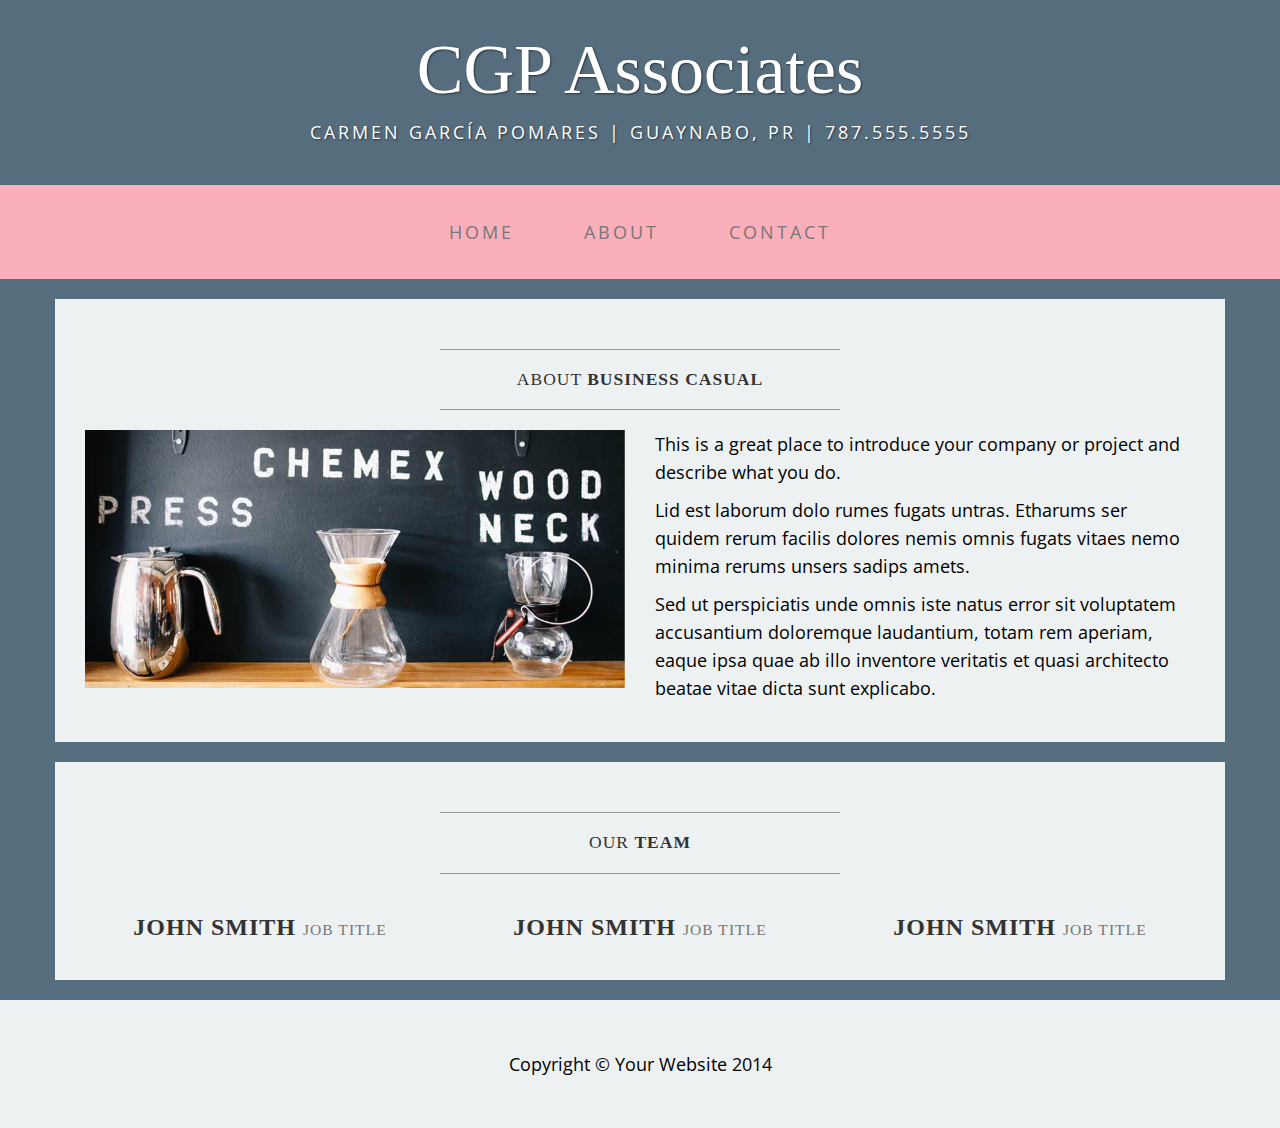
==== about.html @ 4ddc14a3 "initial commit" ====
<!DOCTYPE html>
<html lang="en">

<head>

    <meta charset="utf-8">
    <meta http-equiv="X-UA-Compatible" content="IE=edge">
    <meta name="viewport" content="width=device-width, initial-scale=1">
    <meta name="description" content="">
    <meta name="author" content="">

    <title>About - Business Casual - Start Bootstrap Theme</title>

    <!-- Bootstrap Core CSS -->
    <link href="css/bootstrap.min.css" rel="stylesheet">

    <!-- Custom CSS -->
    <link href="css/business-casual.css" rel="stylesheet">

    <!-- Fonts -->
    <link href="http://fonts.googleapis.com/css?family=Open+Sans:300italic,400italic,600italic,700italic,800italic,400,300,600,700,800" rel="stylesheet" type="text/css">
    <link href="http://fonts.googleapis.com/css?family=Josefin+Slab:100,300,400,600,700,100italic,300italic,400italic,600italic,700italic" rel="stylesheet" type="text/css">

    <!-- HTML5 Shim and Respond.js IE8 support of HTML5 elements and media queries -->
    <!-- WARNING: Respond.js doesn't work if you view the page via file:// -->
    <!--[if lt IE 9]>
        <script src="https://oss.maxcdn.com/libs/html5shiv/3.7.0/html5shiv.js"></script>
        <script src="https://oss.maxcdn.com/libs/respond.js/1.4.2/respond.min.js"></script>
    <![endif]-->

</head>

<body>

    <div class="brand">CGP Associates</div>
    <div class="address-bar"> Carmen García Pomares | Guaynabo, PR | 787.555.5555</div>

    <!-- Navigation -->
    <nav class="navbar navbar-default" role="navigation">
        <div class="container">
            <!-- Brand and toggle get grouped for better mobile display -->
            <div class="navbar-header">
                <button type="button" class="navbar-toggle" data-toggle="collapse" data-target="#bs-example-navbar-collapse-1">
                    <span class="sr-only">Toggle navigation</span>
                    <span class="icon-bar"></span>
                    <span class="icon-bar"></span>
                    <span class="icon-bar"></span>
                </button>
                <!-- navbar-brand is hidden on larger screens, but visible when the menu is collapsed -->
                <a class="navbar-brand" href="index.html">Business Casual</a>
            </div>
            <!-- Collect the nav links, forms, and other content for toggling -->
            <div class="collapse navbar-collapse" id="bs-example-navbar-collapse-1">
                <ul class="nav navbar-nav">
                    <li>
                        <a href="index.html">Home</a>
                    </li>
                    <li>
                        <a href="about.html">About</a>
                    </li>
                    <li>
                        <a href="contact.html">Contact</a>
                    </li>
                </ul>
            </div>
            <!-- /.navbar-collapse -->
        </div>
        <!-- /.container -->
    </nav>

    <div class="container">

        <div class="row">
            <div class="box">
                <div class="col-lg-12">
                    <hr>
                    <h2 class="intro-text text-center">About
                        <strong>business casual</strong>
                    </h2>
                    <hr>
                </div>
                <div class="col-md-6">
                    <img class="img-responsive img-border-left" src="img/slide-2.jpg" alt="">
                </div>
                <div class="col-md-6">
                    <p>This is a great place to introduce your company or project and describe what you do.</p>
                    <p>Lid est laborum dolo rumes fugats untras. Etharums ser quidem rerum facilis dolores nemis omnis fugats vitaes nemo minima rerums unsers sadips amets.</p>
                    <p>Sed ut perspiciatis unde omnis iste natus error sit voluptatem accusantium doloremque laudantium, totam rem aperiam, eaque ipsa quae ab illo inventore veritatis et quasi architecto beatae vitae dicta sunt explicabo.</p>
                </div>
                <div class="clearfix"></div>
            </div>
        </div>

        <div class="row">
            <div class="box">
                <div class="col-lg-12">
                    <hr>
                    <h2 class="intro-text text-center">Our
                        <strong>Team</strong>
                    </h2>
                    <hr>
                </div>
                <div class="col-sm-4 text-center">
                    <img class="img-responsive" src="http://placehold.it/750x450" alt="">
                    <h3>John Smith
                        <small>Job Title</small>
                    </h3>
                </div>
                <div class="col-sm-4 text-center">
                    <img class="img-responsive" src="http://placehold.it/750x450" alt="">
                    <h3>John Smith
                        <small>Job Title</small>
                    </h3>
                </div>
                <div class="col-sm-4 text-center">
                    <img class="img-responsive" src="http://placehold.it/750x450" alt="">
                    <h3>John Smith
                        <small>Job Title</small>
                    </h3>
                </div>
                <div class="clearfix"></div>
            </div>
        </div>

    </div>
    <!-- /.container -->

    <footer>
        <div class="container">
            <div class="row">
                <div class="col-lg-12 text-center">
                    <p>Copyright &copy; Your Website 2014</p>
                </div>
            </div>
        </div>
    </footer>

    <!-- jQuery -->
    <script src="js/jquery.js"></script>

    <!-- Bootstrap Core JavaScript -->
    <script src="js/bootstrap.min.js"></script>

</body>

</html>
---- css/business-casual.css ----
/*!
 * Start Bootstrap - Business Casual Bootstrap Theme (http://startbootstrap.com)
 * Code licensed under the Apache License v2.0.
 * For details, see http://www.apache.org/licenses/LICENSE-2.0.
 */

body {
    font-family: "Open Sans","Helvetica Neue",Helvetica,Arial,sans-serif;
    /*background: url('../img/bg.jpg') no-repeat center center fixed;*/
    background-color: #566D7E;
    -webkit-background-size: cover;
    -moz-background-size: cover;
    background-size: cover;
    -o-background-size: cover;
}

h1,
h2,
h3,
h4,
h5,
h6 {
    text-transform: uppercase;
    font-family: "Merriweather";
    font-weight: 700;
    letter-spacing: 1px;
}

p {
    font-size: 1.25em;
    line-height: 1.6;
    color: #000;
}

hr {
    max-width: 400px;
    border-color: #999999;
}

.brand,
.address-bar {
    display: none;
}

.navbar-brand {
    text-transform: uppercase;
    font-weight: 900;
    letter-spacing: 2px;
}

.navbar-nav {
    text-transform: uppercase;
    font-weight: 400;
    letter-spacing: 3px;
}

.img-full {
    min-width: 100%;
}

.brand-before,
.brand-name {
    text-transform: capitalize;
}

.brand-before {
    margin: 15px 0;
}

.brand-name {
    margin: 0;
    font-size: 4em;
}

.tagline-divider {
    margin: 15px auto 3px;
    max-width: 250px;
    border-color: #999999;
}

.box {
    margin-bottom: 20px;
    padding: 30px 15px;
    background: #fff;
    background: rgba(255,255,255,0.9);
}

.intro-text {
    text-transform: uppercase;
    font-size: 1.25em;
    font-weight: 400;
    letter-spacing: 1px;
}

.img-border {
    float: none;
    margin: 0 auto 0;
    border: #999999 solid 1px;
}

.img-left {
    float: none;
    margin: 0 auto 0;
}

footer {
    background: #fff;
    background: rgba(255,255,255,0.9);
}

footer p {
    margin: 0;
    padding: 50px 0;
}

@media screen and (min-width:768px) {
    .brand {
        display: inherit;
        margin: 0;
        padding: 30px 0 10px;
        text-align: center;
        text-shadow: 1px 1px 2px rgba(0,0,0,0.5);
        font-family: "Merriweather";
        font-size: 5em;
        font-weight: 300;
        line-height: normal;
        color: #fff;
    }

    .top-divider {
        margin-top: 0;
    }

    .img-left {
        float: left;
        margin-right: 25px;
    }

    .address-bar {
        display: inherit;
        margin: 0;
        padding: 0 0 40px;
        text-align: center;
        text-shadow: 1px 1px 2px rgba(0,0,0,0.5);
        text-transform: uppercase;
        font-size: 1.25em;
        font-weight: 400;
        letter-spacing: 3px;
        color: #fff;
    }

    .navbar {
        /*background: #F9A7B0;*/
        border-radius: 0;
    }

    .navbar-header {
        /*background: #F9A7B0;*/
        display: none;
    }

    .navbar {
        background: #F9A7B0;
        min-height: 0;
    }

    .navbar-default {
        border: none;
        background: #FAAFBA;
        /*background: #fff;
        background: rgba(255,255,255,0.9);*/
    }

    .nav>li>a {
        padding: 35px;
    }

    .navbar-nav>li>a {
        line-height: normal;
    }

    .navbar-nav {
        display: table;
        float: none;
        margin: 0 auto;
        table-layout: fixed;
        font-size: 1.25em;
    }
}

@media screen and (min-width:1200px) {
    .box:after {
        content: '';
        display: table;
        clear: both;
    }
}
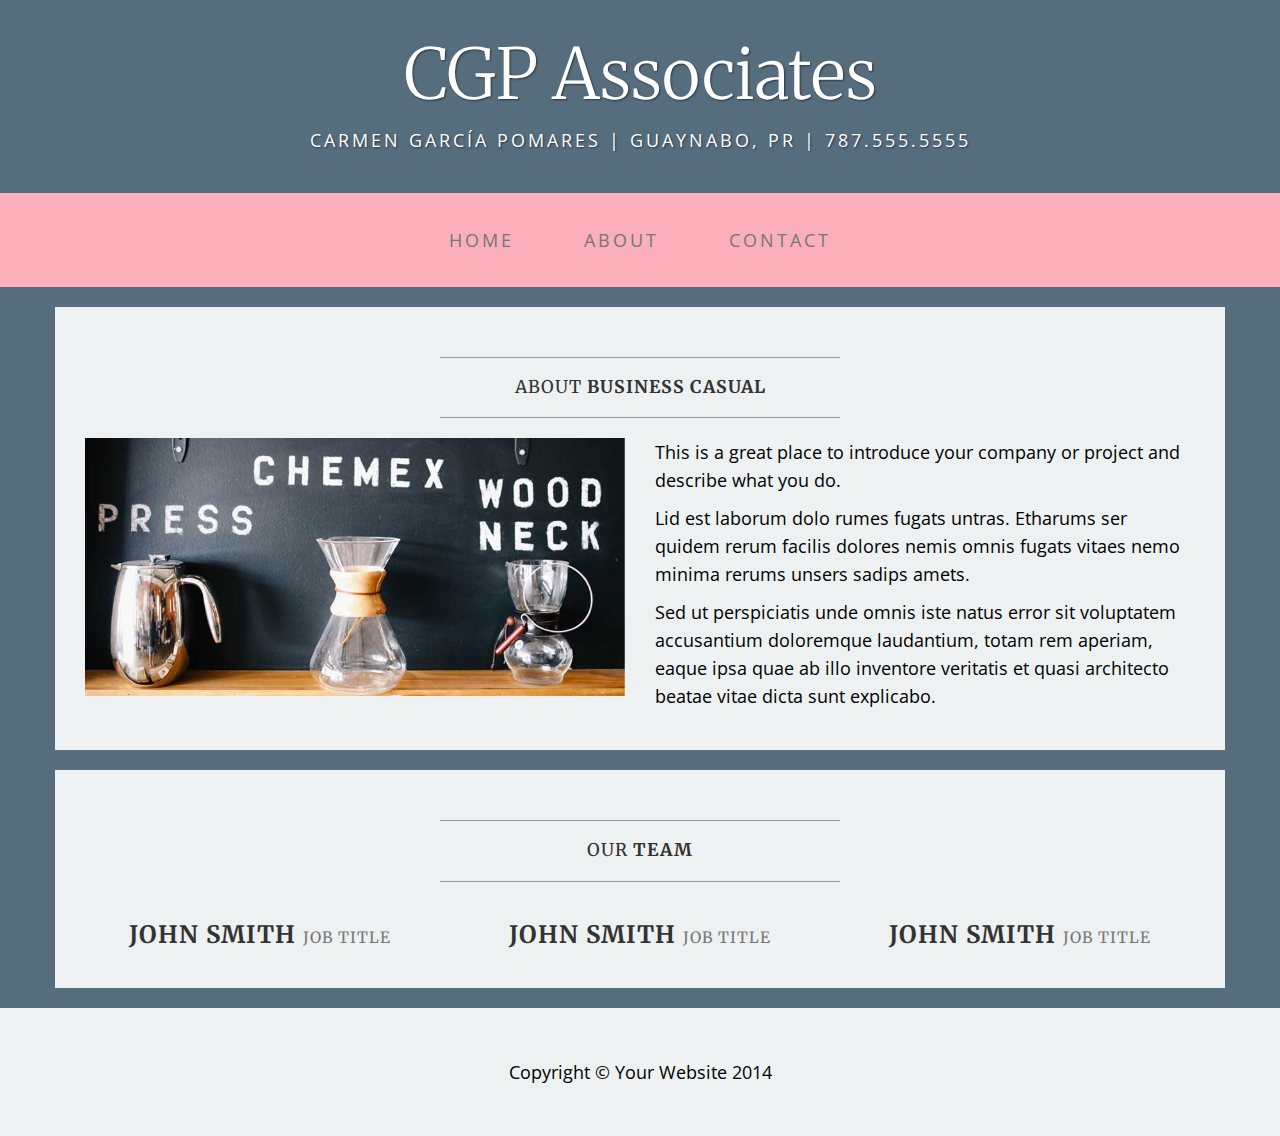
==== commit 8c4249ab: "make formatting more consistent across pages" ====
--- a/about.html
+++ b/about.html
@@ -19,7 +19,7 @@
 
     <!-- Fonts -->
     <link href="http://fonts.googleapis.com/css?family=Open+Sans:300italic,400italic,600italic,700italic,800italic,400,300,600,700,800" rel="stylesheet" type="text/css">
-    <link href="http://fonts.googleapis.com/css?family=Josefin+Slab:100,300,400,600,700,100italic,300italic,400italic,600italic,700italic" rel="stylesheet" type="text/css">
+    <link href='https://fonts.googleapis.com/css?family=Merriweather:400,300,300italic,700,400italic,700italic,900,900italic' rel='stylesheet' type='text/css'>
 
     <!-- HTML5 Shim and Respond.js IE8 support of HTML5 elements and media queries -->
     <!-- WARNING: Respond.js doesn't work if you view the page via file:// -->
@@ -33,7 +33,7 @@
 <body>
 
     <div class="brand">CGP Associates</div>
-    <div class="address-bar"> Carmen García Pomares | Guaynabo, PR | 787.555.5555</div>
+    <div class="address-bar">Carmen García Pomares | Guaynabo, PR | 787.555.5555</div>
 
     <!-- Navigation -->
     <nav class="navbar navbar-default" role="navigation">
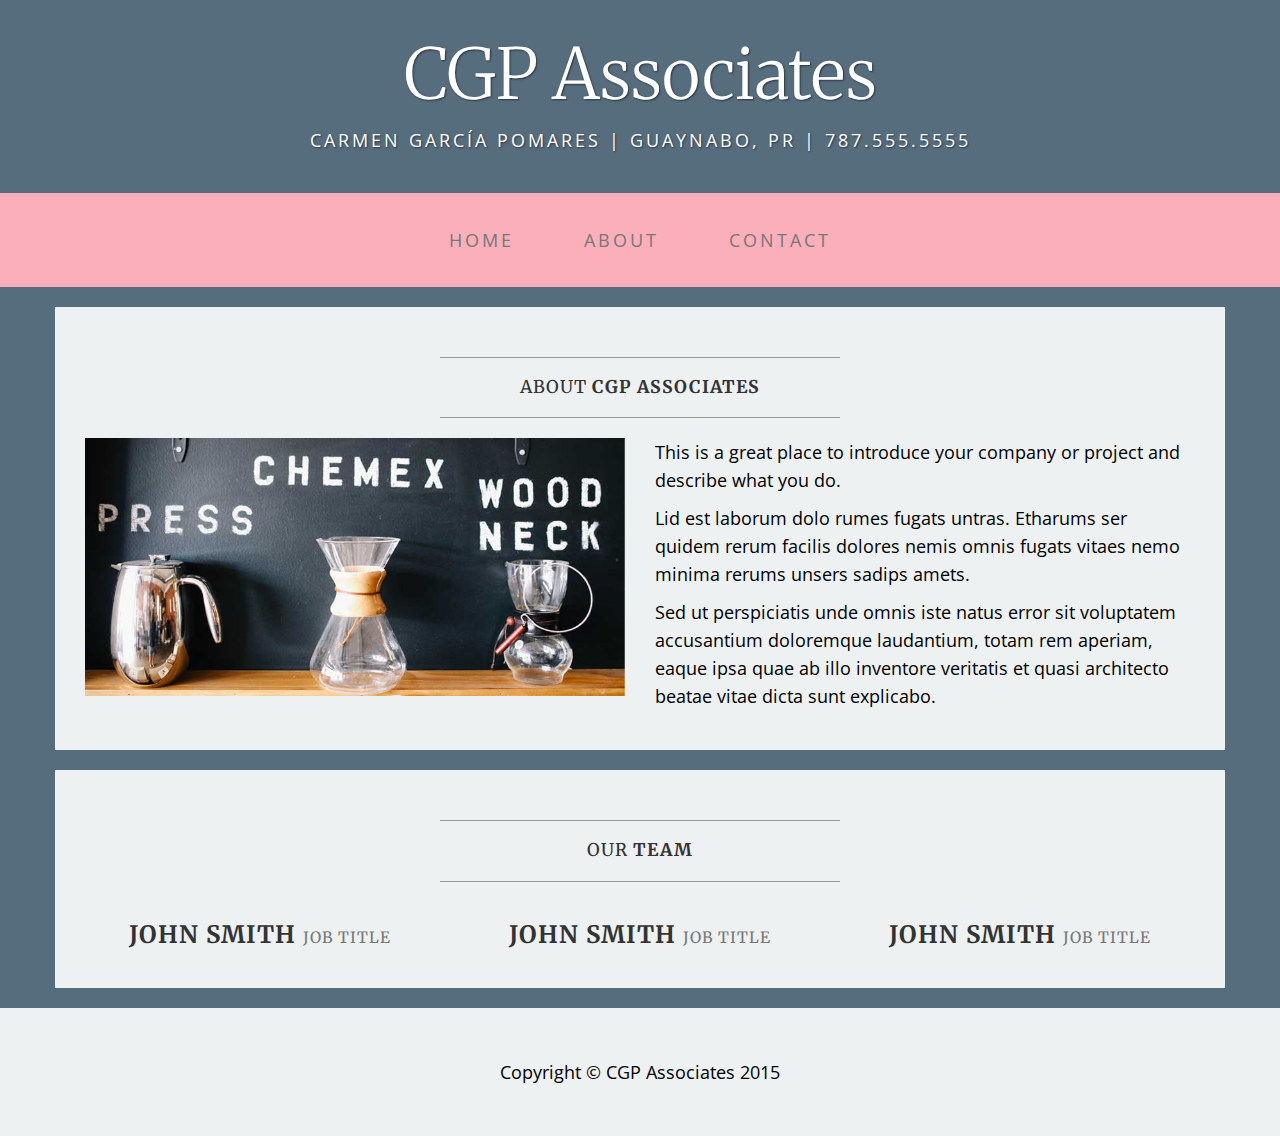
==== commit bbcfc280: "more personalization" ====
--- a/about.html
+++ b/about.html
@@ -9,7 +9,7 @@
     <meta name="description" content="">
     <meta name="author" content="">
 
-    <title>About - Business Casual - Start Bootstrap Theme</title>
+    <title>About - CGP Associates</title>
 
     <!-- Bootstrap Core CSS -->
     <link href="css/bootstrap.min.css" rel="stylesheet">
@@ -47,7 +47,7 @@
                     <span class="icon-bar"></span>
                 </button>
                 <!-- navbar-brand is hidden on larger screens, but visible when the menu is collapsed -->
-                <a class="navbar-brand" href="index.html">Business Casual</a>
+                <a class="navbar-brand" href="index.html">CGP Associates</a>
             </div>
             <!-- Collect the nav links, forms, and other content for toggling -->
             <div class="collapse navbar-collapse" id="bs-example-navbar-collapse-1">
@@ -75,7 +75,7 @@
                 <div class="col-lg-12">
                     <hr>
                     <h2 class="intro-text text-center">About
-                        <strong>business casual</strong>
+                        <strong>CGP Associates</strong>
                     </h2>
                     <hr>
                 </div>
@@ -129,7 +129,7 @@
         <div class="container">
             <div class="row">
                 <div class="col-lg-12 text-center">
-                    <p>Copyright &copy; Your Website 2014</p>
+                    <p>Copyright &copy; CGP Associates 2015</p>
                 </div>
             </div>
         </div>
--- a/css/business-casual.css
+++ b/css/business-casual.css
@@ -44,7 +44,8 @@
 
 .navbar-brand {
     text-transform: uppercase;
-    font-weight: 900;
+    font-weight: 300;
+    font-family: "Merriweather";
     letter-spacing: 2px;
 }
 
